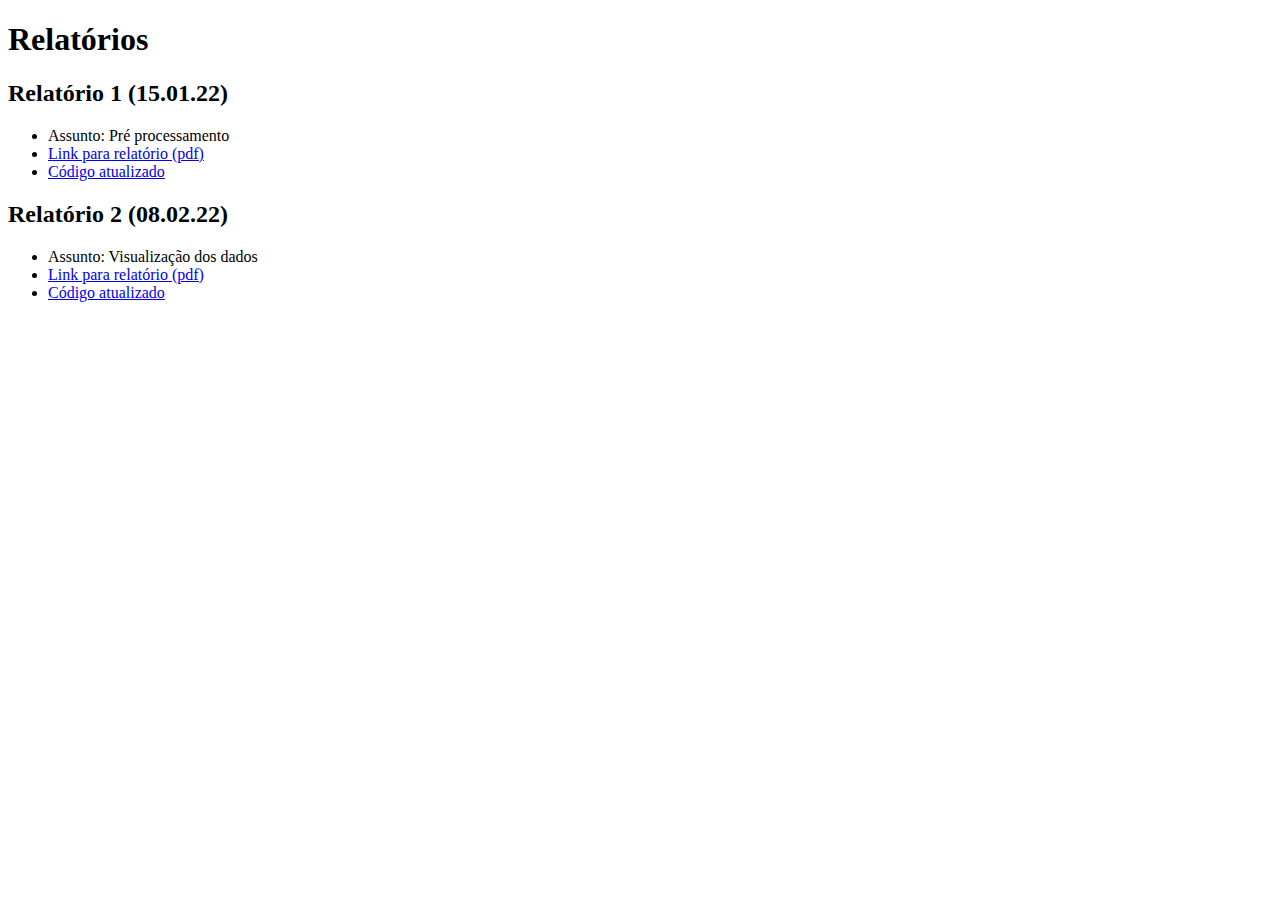
==== index.html @ 2e704e1e "Report 2" ====
<!doctype html>
<html lang=en>
<head>
<meta charset=utf-8>
<title>Relatorios</title>
<link rel="stylesheet" href="mystyle.css">
</head>
<body>

  <div>

    <h1>Relatórios</h1>

      <h2>Relatório 1 (15.01.22)</h2>
        <ul>
          <li>Assunto: Pré processamento</li>
          <li><a target="_blank" href="./reports/report1/report1.pdf">Link para relatório (pdf)</a></li>
          <li><a target="_blank" href="https://github.com/pasoneto/pense_eye">Código atualizado</a></li>
        </ul>

      <h2>Relatório 2 (08.02.22)</h2>
        <ul>
          <li>Assunto: Visualização dos dados</li>
          <li><a target="_blank" href="./reports/report2/report2.pdf">Link para relatório (pdf)</a></li>
          <li><a target="_blank" href="https://github.com/pasoneto/pense_eye">Código atualizado</a></li>
        </ul>

    </body>

  </div>

</html>
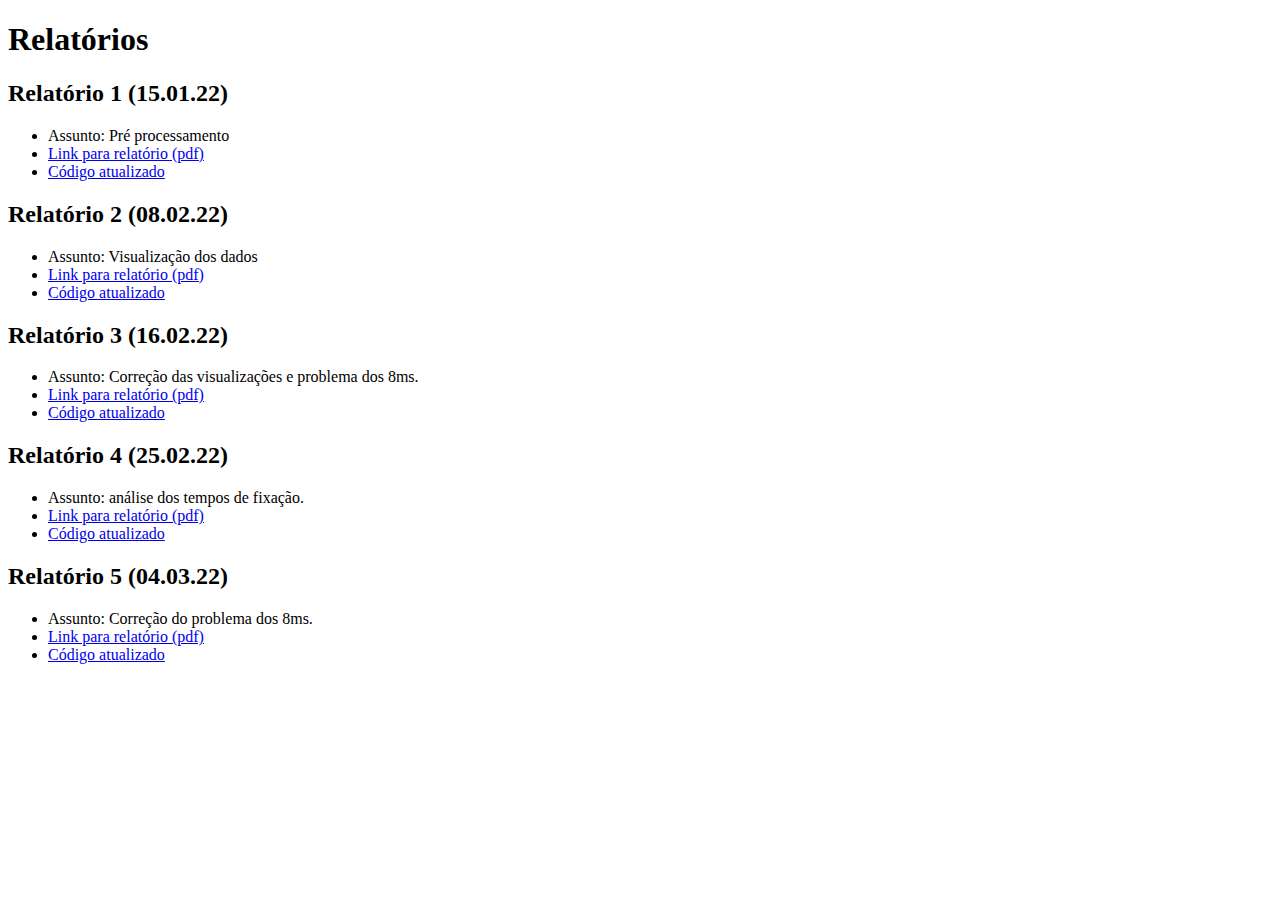
==== commit 1460fbb5: "report 5" ====
--- a/index.html
+++ b/index.html
@@ -25,6 +25,26 @@
           <li><a target="_blank" href="https://github.com/pasoneto/pense_eye">Código atualizado</a></li>
         </ul>
 
+      <h2>Relatório 3 (16.02.22)</h2>
+        <ul>
+          <li>Assunto: Correção das visualizações e problema dos 8ms.</li>
+          <li><a target="_blank" href="./reports/report3/report3.pdf">Link para relatório (pdf)</a></li>
+          <li><a target="_blank" href="https://github.com/pasoneto/pense_eye">Código atualizado</a></li>
+        </ul>
+
+      <h2>Relatório 4 (25.02.22)</h2>
+        <ul>
+          <li>Assunto: análise dos tempos de fixação.</li>
+          <li><a target="_blank" href="./reports/report4/report4.pdf">Link para relatório (pdf)</a></li>
+          <li><a target="_blank" href="https://github.com/pasoneto/pense_eye">Código atualizado</a></li>
+        </ul>
+
+      <h2>Relatório 5 (04.03.22)</h2>
+        <ul>
+          <li>Assunto: Correção do problema dos 8ms.</li>
+          <li><a target="_blank" href="./reports/report5/report5.pdf">Link para relatório (pdf)</a></li>
+          <li><a target="_blank" href="https://github.com/pasoneto/pense_eye">Código atualizado</a></li>
+        </ul>
     </body>
 
   </div>
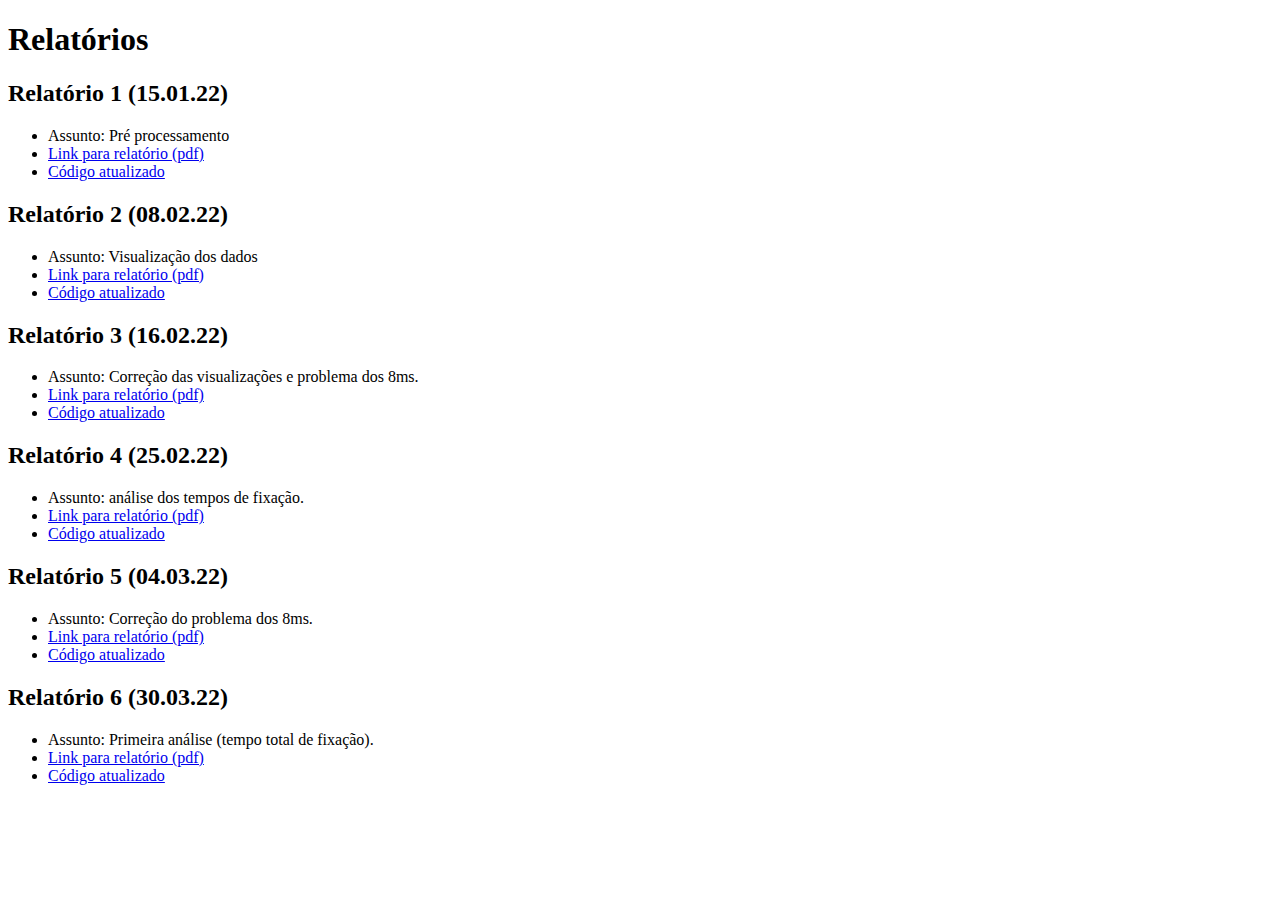
==== commit c6bfbb94: "relatorio 6" ====
--- a/index.html
+++ b/index.html
@@ -45,6 +45,14 @@
           <li><a target="_blank" href="./reports/report5/report5.pdf">Link para relatório (pdf)</a></li>
           <li><a target="_blank" href="https://github.com/pasoneto/pense_eye">Código atualizado</a></li>
         </ul>
+
+      <h2>Relatório 6 (30.03.22)</h2>
+        <ul>
+          <li>Assunto: Primeira análise (tempo total de fixação).</li>
+          <li><a target="_blank" href="./reports/report5/report5.pdf">Link para relatório (pdf)</a></li>
+          <li><a target="_blank" href="https://github.com/pasoneto/pense_eye">Código atualizado</a></li>
+        </ul>
+
     </body>
 
   </div>
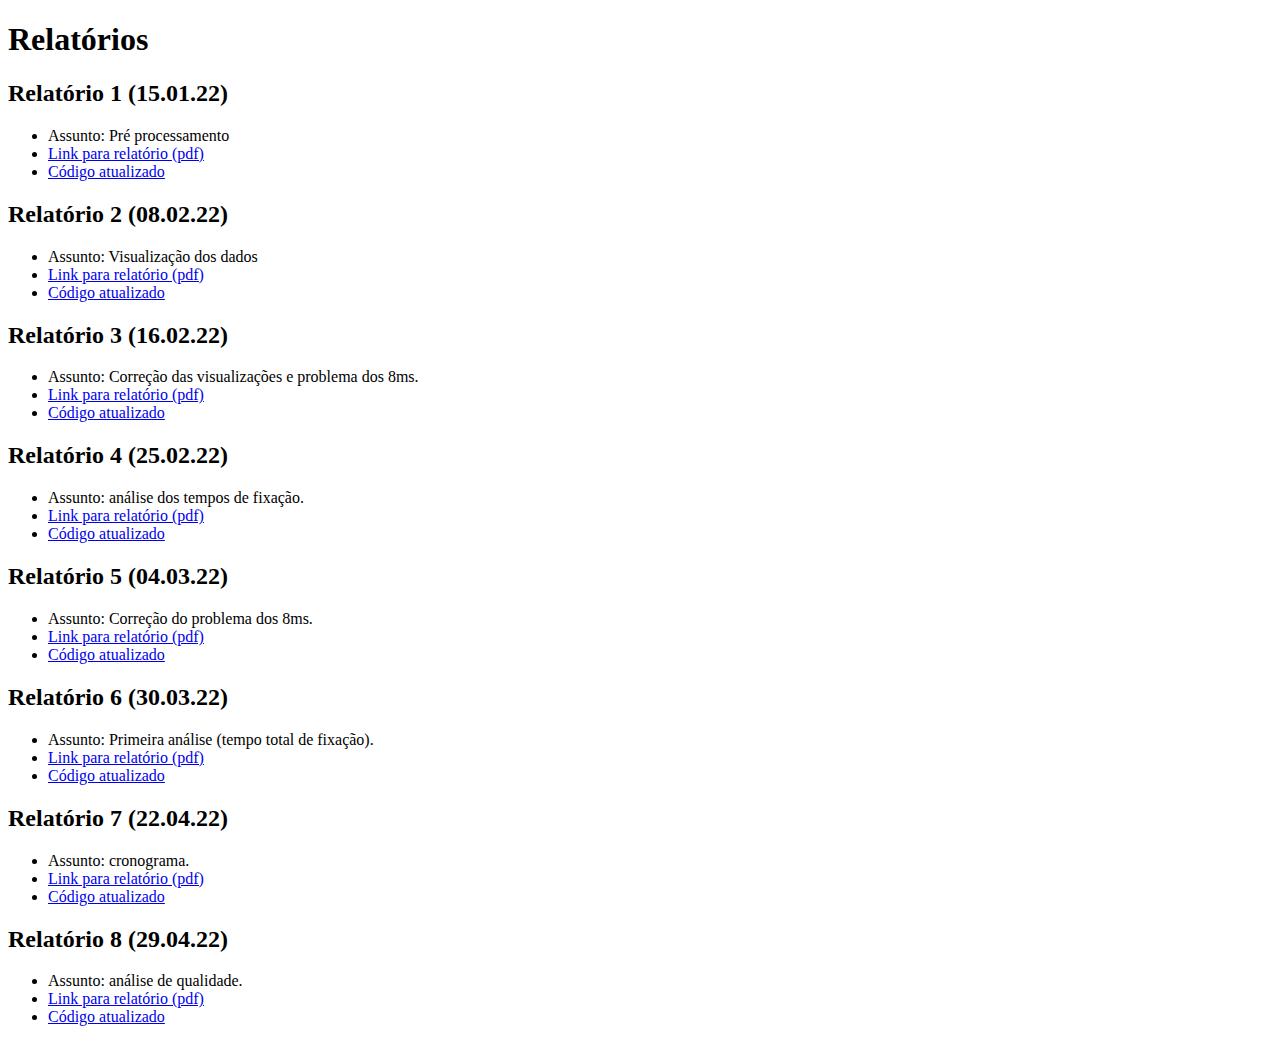
==== commit 23bc254f: "relatorio 8" ====
--- a/index.html
+++ b/index.html
@@ -49,10 +49,23 @@
       <h2>Relatório 6 (30.03.22)</h2>
         <ul>
           <li>Assunto: Primeira análise (tempo total de fixação).</li>
-          <li><a target="_blank" href="./reports/report5/report5.pdf">Link para relatório (pdf)</a></li>
+          <li><a target="_blank" href="./reports/report6/report6.pdf">Link para relatório (pdf)</a></li>
           <li><a target="_blank" href="https://github.com/pasoneto/pense_eye">Código atualizado</a></li>
         </ul>
 
+      <h2>Relatório 7 (22.04.22)</h2>
+        <ul>
+          <li>Assunto: cronograma.</li>
+          <li><a target="_blank" href="./reports/report7/report7.pdf">Link para relatório (pdf)</a></li>
+          <li><a target="_blank" href="https://github.com/pasoneto/pense_eye">Código atualizado</a></li>
+        </ul>
+
+      <h2>Relatório 8 (29.04.22)</h2>
+        <ul>
+          <li>Assunto: análise de qualidade.</li>
+          <li><a target="_blank" href="./reports/report8/report8.pdf">Link para relatório (pdf)</a></li>
+          <li><a target="_blank" href="https://github.com/pasoneto/pense_eye">Código atualizado</a></li>
+        </ul>
     </body>
 
   </div>
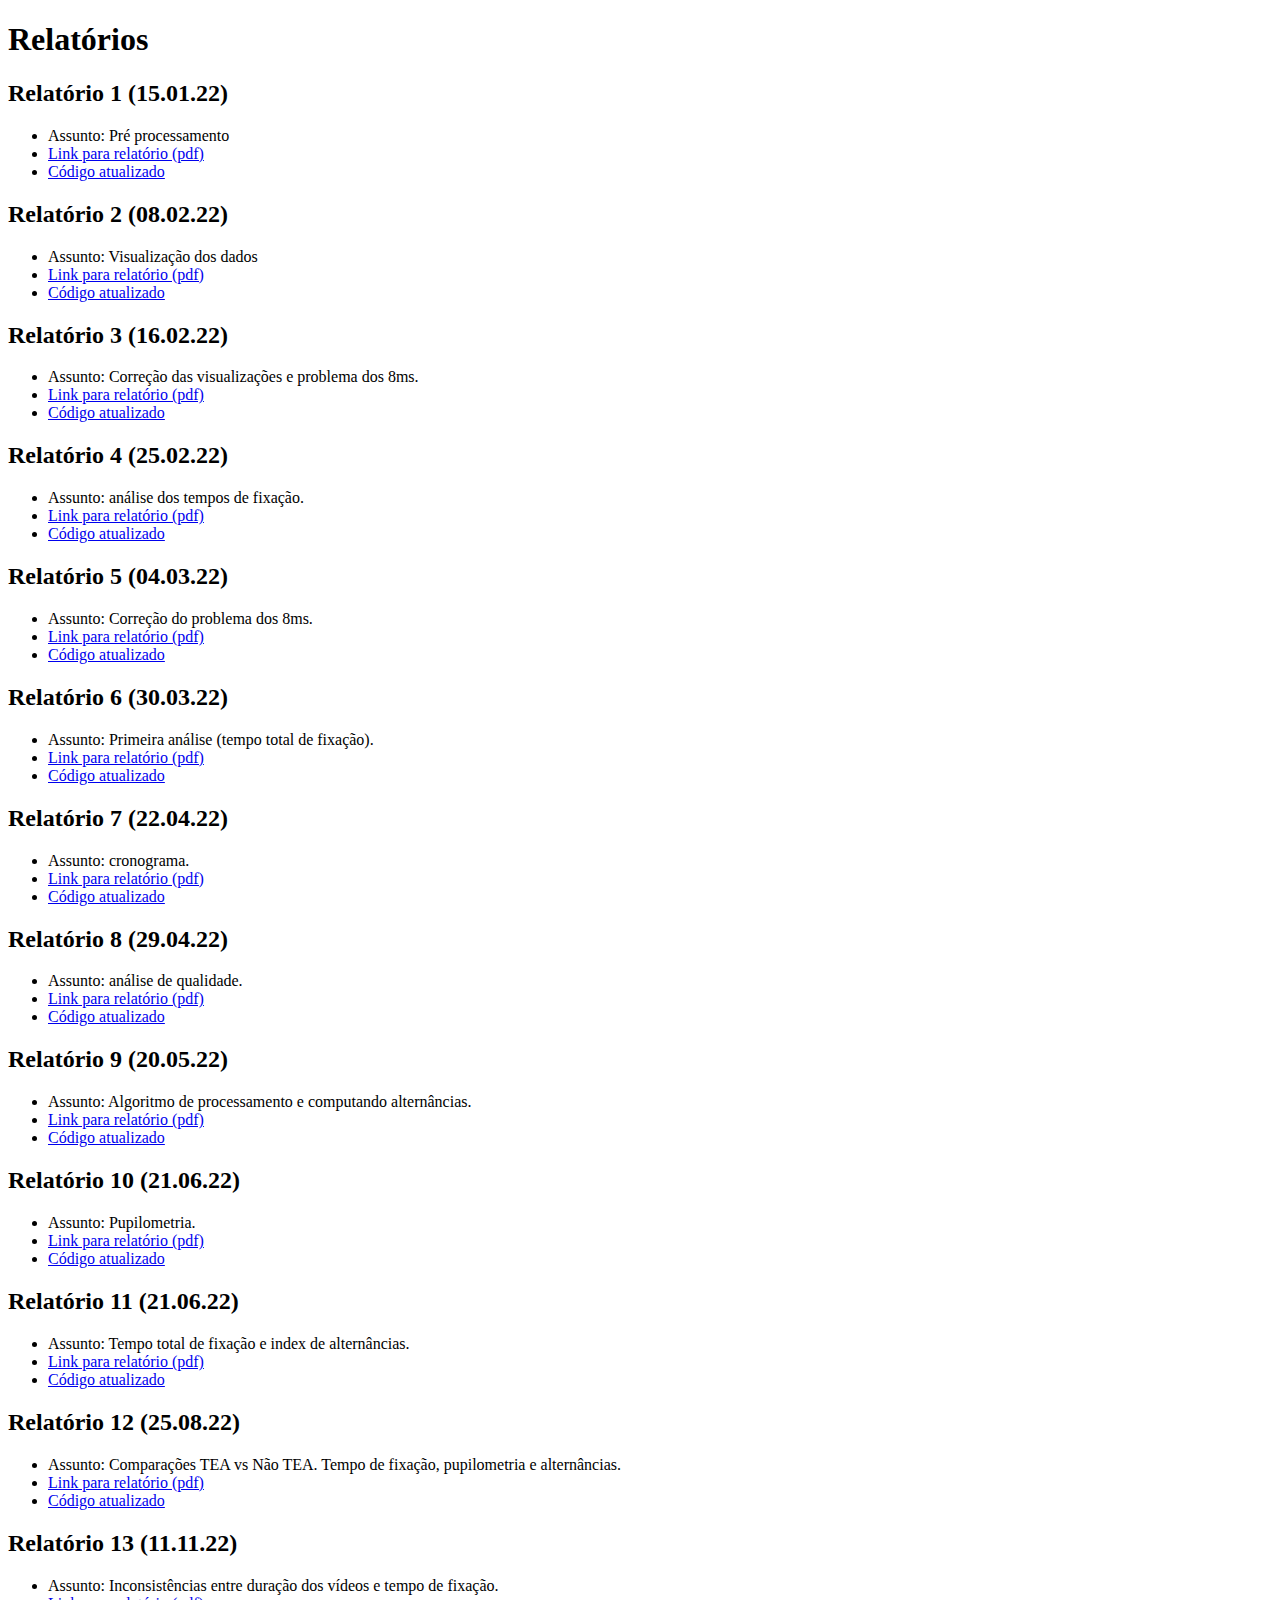
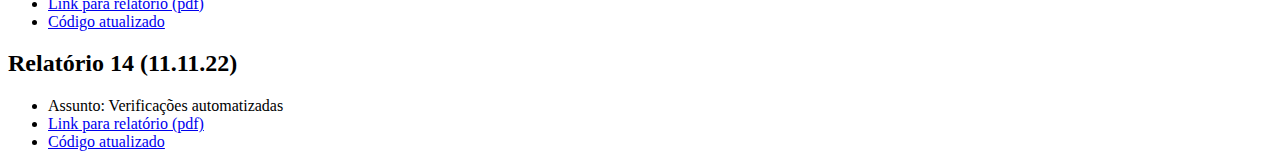
==== commit 4c5b37b7: "Reports 13 and 14" ====
--- a/index.html
+++ b/index.html
@@ -66,6 +66,48 @@
           <li><a target="_blank" href="./reports/report8/report8.pdf">Link para relatório (pdf)</a></li>
           <li><a target="_blank" href="https://github.com/pasoneto/pense_eye">Código atualizado</a></li>
         </ul>
+
+      <h2>Relatório 9 (20.05.22)</h2>
+        <ul>
+          <li>Assunto: Algoritmo de processamento e computando alternâncias.</li>
+          <li><a target="_blank" href="./reports/report9/report9.pdf">Link para relatório (pdf)</a></li>
+          <li><a target="_blank" href="https://github.com/pasoneto/pense_eye">Código atualizado</a></li>
+        </ul>
+
+      <h2>Relatório 10 (21.06.22)</h2>
+        <ul>
+          <li>Assunto: Pupilometria.</li>
+          <li><a target="_blank" href="./reports/report10/report10.pdf">Link para relatório (pdf)</a></li>
+          <li><a target="_blank" href="https://github.com/pasoneto/pense_eye">Código atualizado</a></li>
+        </ul>
+
+      <h2>Relatório 11 (21.06.22)</h2>
+        <ul>
+          <li>Assunto: Tempo total de fixação e index de alternâncias.</li>
+          <li><a target="_blank" href="./reports/report11/report11.pdf">Link para relatório (pdf)</a></li>
+          <li><a target="_blank" href="https://github.com/pasoneto/pense_eye">Código atualizado</a></li>
+        </ul>
+
+      <h2>Relatório 12 (25.08.22)</h2>
+        <ul>
+          <li>Assunto: Comparações TEA vs Não TEA. Tempo de fixação, pupilometria e alternâncias.</li>
+          <li><a target="_blank" href="./reports/report12/report12.pdf">Link para relatório (pdf)</a></li>
+          <li><a target="_blank" href="https://github.com/pasoneto/pense_eye">Código atualizado</a></li>
+        </ul>
+
+      <h2>Relatório 13 (11.11.22)</h2>
+        <ul>
+          <li>Assunto: Inconsistências entre duração dos vídeos e tempo de fixação.</li>
+          <li><a target="_blank" href="./reports/report13/report13.pdf">Link para relatório (pdf)</a></li>
+          <li><a target="_blank" href="https://github.com/pasoneto/pense_eye">Código atualizado</a></li>
+        </ul>
+
+      <h2>Relatório 14 (11.11.22)</h2>
+        <ul>
+          <li>Assunto: Verificações automatizadas</li>
+          <li><a target="_blank" href="./reports/report14/report14.pdf">Link para relatório (pdf)</a></li>
+          <li><a target="_blank" href="https://github.com/pasoneto/pense_eye">Código atualizado</a></li>
+        </ul>
     </body>
 
   </div>
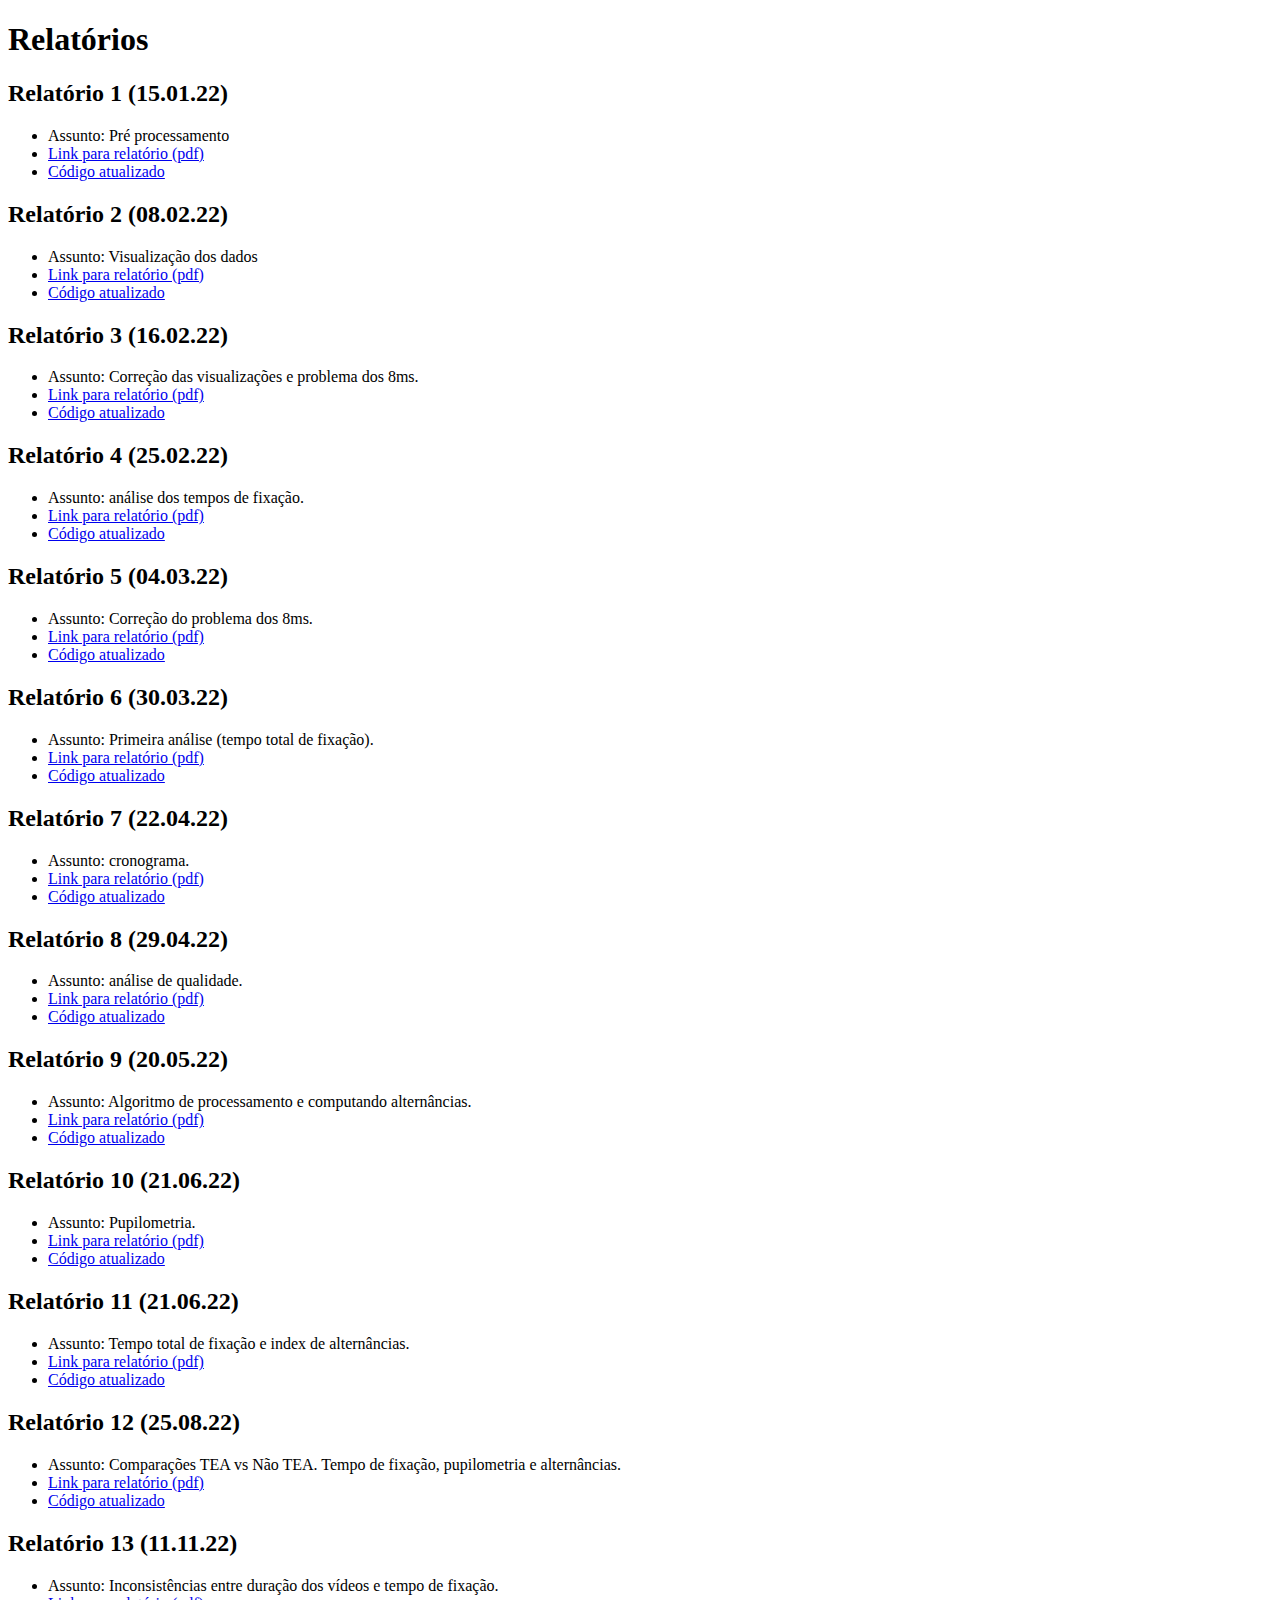
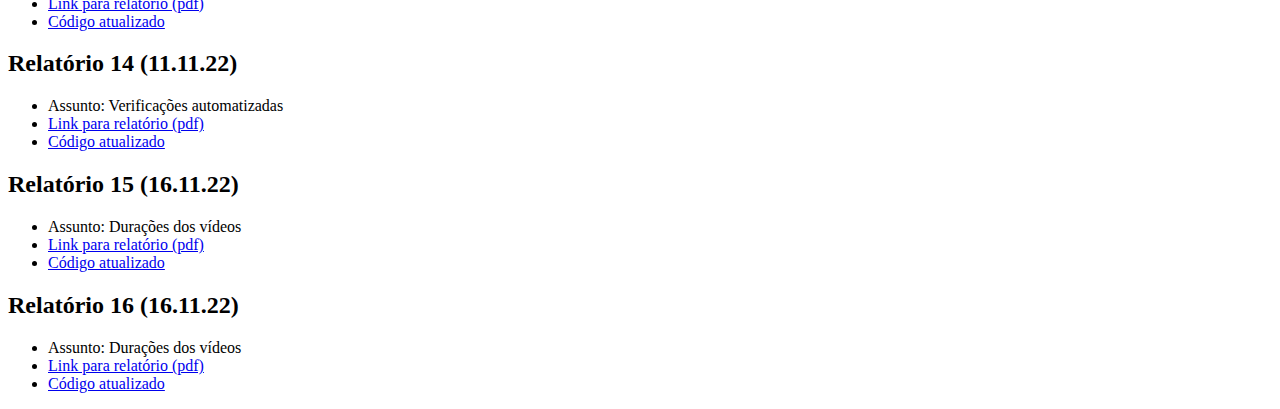
==== commit 8eef69c9: "relatorios 15 e 16" ====
--- a/index.html
+++ b/index.html
@@ -108,6 +108,21 @@
           <li><a target="_blank" href="./reports/report14/report14.pdf">Link para relatório (pdf)</a></li>
           <li><a target="_blank" href="https://github.com/pasoneto/pense_eye">Código atualizado</a></li>
         </ul>
+
+      <h2>Relatório 15 (16.11.22)</h2>
+        <ul>
+          <li>Assunto: Durações dos vídeos</li>
+          <li><a target="_blank" href="./reports/report15/report15.pdf">Link para relatório (pdf)</a></li>
+          <li><a target="_blank" href="https://github.com/pasoneto/pense_eye">Código atualizado</a></li>
+        </ul>
+
+      <h2>Relatório 16 (16.11.22)</h2>
+        <ul>
+          <li>Assunto: Durações dos vídeos</li>
+          <li><a target="_blank" href="./reports/report16/report16.pdf">Link para relatório (pdf)</a></li>
+          <li><a target="_blank" href="https://github.com/pasoneto/pense_eye">Código atualizado</a></li>
+        </ul>
+
     </body>
 
   </div>
